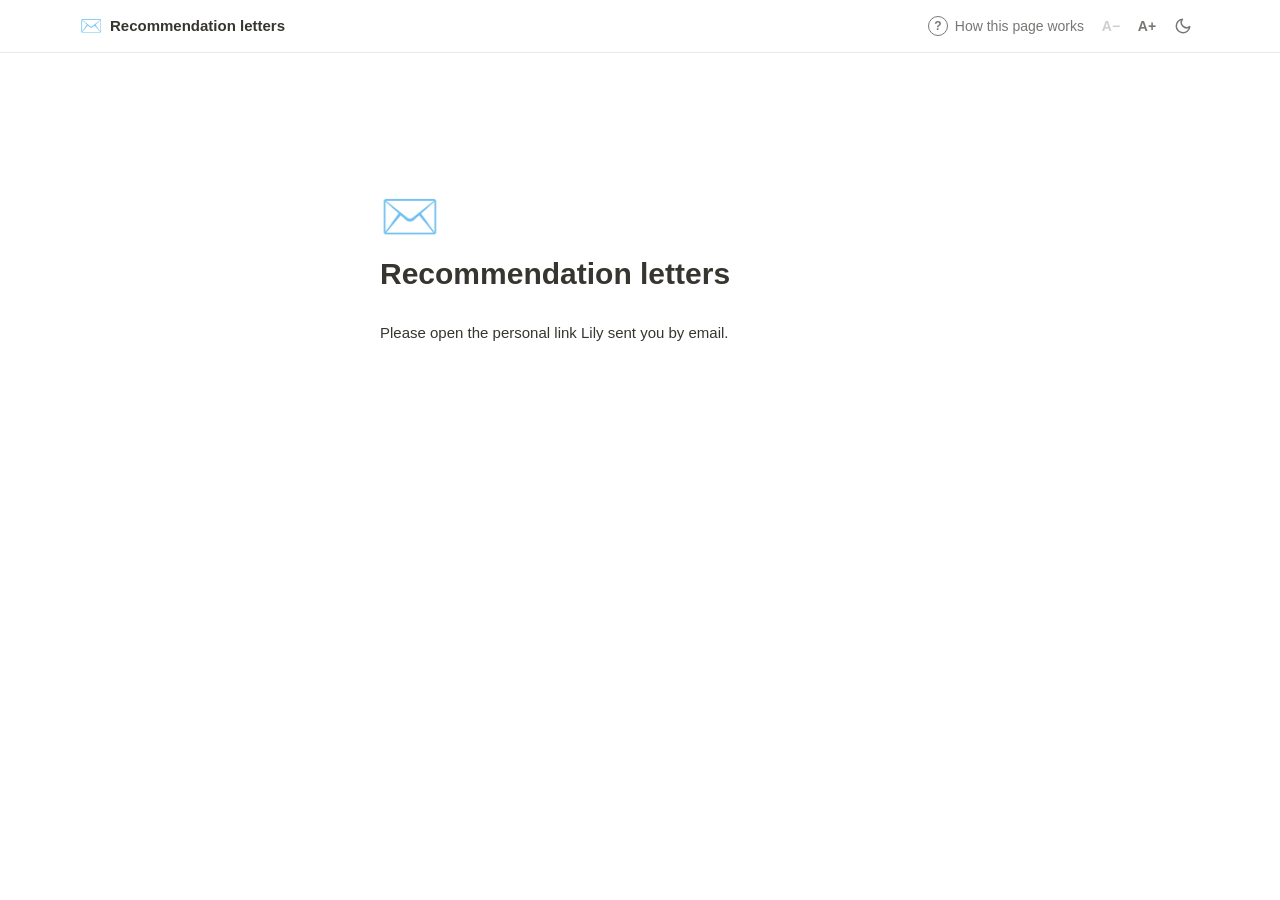
==== index.html @ d5b7522f "Professor page: show a clear tag when the invitation has been sent" ====
<!doctype html>
<html lang="en">
<head>
<meta charset="utf-8">
<meta name="viewport" content="width=device-width, initial-scale=1, viewport-fit=cover">
<meta name="robots" content="noindex">
<title>Recommendation Letters</title>
<link rel="stylesheet" href="style.css?v=12">
<script src="prefs.js?v=11"></script>
</head>
<body>
<header class="topbar gutter"><div class="in"><div class="brand"><span class="em">✉️</span><span id="brand">Recommendation letters</span></div><div id="tools"></div></div></header>
<main class="shell gutter" id="app"><p class="muted">Loading…</p></main>
<dialog class="welcome" id="welcome" aria-labelledby="w-title"></dialog>
<script type="module">
import { SITE } from './site.config.js?v=11';
// Firebase is loaded only for a real recommender link (see below), so ?demo works without it.
const FB = 'https://www.gstatic.com/firebasejs/10.12.2/';

document.getElementById('tools').innerHTML = '<div class="tools"><button class="tool help" id="howto" hidden><span class="q" aria-hidden="true">?</span><span class="help-t">How this page works</span></button><span class="sep" aria-hidden="true"></span></div>' + (window.RLPrefs ? RLPrefs.controls() : '');
document.getElementById('howto').onclick = () => { if (P) showWelcome(); };
window.RLPrefs && RLPrefs.wire();

const MON = ['Jan','Feb','Mar','Apr','May','Jun','Jul','Aug','Sep','Oct','Nov','Dec'];
const METHOD = {
  portal: 'Upload through the link in the school’s invitation email',
  email: 'Email the letter',
  mail: 'Send by mail',
  link: 'Upload at the link'
};
const app = document.getElementById('app');
const esc = s => String(s ?? '').replace(/[&<>"]/g, c => ({'&':'&amp;','<':'&lt;','>':'&gt;','"':'&quot;'}[c]));
const parse = d => { if (!d) return null; const [y, m, x] = d.split('-').map(Number); return new Date(y, m - 1, x); };
const fmt = d => { const x = parse(d); return x ? MON[x.getMonth()] + ' ' + x.getDate() : ''; };
const today = () => { const t = new Date(); return new Date(t.getFullYear(), t.getMonth(), t.getDate()); };
const daysLeft = d => { const x = parse(d); return x ? Math.round((x - today()) / 864e5) : null; };
const byDue = (a, b) => (!a.due) - (!b.due) || (a.due < b.due ? -1 : a.due > b.due ? 1 : 0);
const store = { get(k) { try { return localStorage.getItem(k); } catch (e) { return null; } }, set(k, v) { try { localStorage.setItem(k, v); } catch (e) {} } };
const DEFAULT_PROFILE = SITE.profile;
const FIRST = SITE.firstName;
document.title = 'Recommendation Letters \u00b7 ' + SITE.profile.name;
const svg = d => '<svg width="16" height="16" viewBox="0 0 24 24" fill="none" stroke="currentColor" stroke-width="1.8" stroke-linecap="round" stroke-linejoin="round" aria-hidden="true">' + d + '</svg>';
const ICON = {
  cap: svg('<path d="M22 9 12 4 2 9l10 5 10-5z"/><path d="M6 11v5c0 1.5 2.7 3 6 3s6-1.5 6-3v-5"/><path d="M22 9v6"/>'),
  cal: svg('<rect x="3" y="5" width="18" height="16" rx="2"/><path d="M16 3v4M8 3v4M3 10h18"/>'),
  mail: svg('<rect x="3" y="5" width="18" height="14" rx="2"/><path d="m3 7 9 6 9-6"/>'),
  web: svg('<circle cx="12" cy="12" r="9"/><path d="M3 12h18M12 3c2.5 2.6 3.8 5.6 3.8 9s-1.3 6.4-3.8 9c-2.5-2.6-3.8-5.6-3.8-9S9.5 5.6 12 3z"/>'),
  in: '<svg width="16" height="16" viewBox="0 0 24 24" fill="currentColor" aria-hidden="true"><path d="M4.98 3.5a2.5 2.5 0 1 1 0 5 2.5 2.5 0 0 1 0-5zM3 9.5h4V21H3zM9.5 9.5h3.8v1.6h.1c.5-1 1.8-2 3.8-2 4 0 4.8 2.6 4.8 6V21h-4v-5.2c0-1.2 0-2.8-1.7-2.8s-2 1.3-2 2.7V21h-4z"/></svg>',
  gh: '<svg width="16" height="16" viewBox="0 0 24 24" fill="currentColor" aria-hidden="true"><path d="M12 2a10 10 0 0 0-3.2 19.5c.5.1.7-.2.7-.5v-1.7c-2.8.6-3.4-1.3-3.4-1.3-.5-1.2-1.1-1.5-1.1-1.5-.9-.6.1-.6.1-.6 1 .1 1.5 1 1.5 1 .9 1.5 2.3 1.1 2.9.8.1-.6.3-1.1.6-1.3-2.2-.3-4.6-1.1-4.6-5 0-1.1.4-2 1-2.7-.1-.3-.4-1.3.1-2.7 0 0 .8-.3 2.7 1a9.4 9.4 0 0 1 5 0c1.9-1.3 2.7-1 2.7-1 .5 1.4.2 2.4.1 2.7.6.7 1 1.6 1 2.7 0 3.9-2.3 4.7-4.6 5 .4.3.7.9.7 1.9V21c0 .3.2.6.7.5A10 10 0 0 0 12 2z"/></svg>'
};
const plural = (n, w) => n + ' ' + w + (n === 1 ? '' : 's');

const token = location.hash.replace(/^#/, '');
const DEMO = !token && new URLSearchParams(location.search).has('demo');
const pageKey = token || (DEMO ? 'demo' : '');
let P = null, toast = '', busy = false, welcomed = false;
const openSecs = new Set(['materials', 'highlights']);

if (DEMO) startDemo();
else if (!token) {
  app.innerHTML = '<div class="center"><div class="big">✉️</div><h1>Recommendation letters</h1><p>Please open the personal link ' + esc(FIRST) + ' sent you by email.</p></div>';
} else startReal();

async function startReal() {
  const [{ firebaseConfig }, { initializeApp }, { getFirestore, doc, onSnapshot, updateDoc, serverTimestamp }] = await Promise.all([
    import('./firebase-config.js?v=11'), import(FB + 'firebase-app.js'), import(FB + 'firebase-firestore.js')
  ]).catch(() => { app.innerHTML = '<div class="center"><h1>Can’t load right now</h1><p>Please refresh in a minute.</p></div>'; return [{}, {}, {}]; });
  if (!initializeApp) return;
  const db = getFirestore(initializeApp(firebaseConfig));
  const ref = doc(db, 'pages', token);
  onSnapshot(ref, snap => {
    if (!snap.exists()) { app.innerHTML = '<div class="center"><div class="big">✉️</div><h1>This link doesn’t open a page</h1><p>Please use the exact link from ' + esc(FIRST) + '’s email, or reply and it will be resent.</p></div>'; return; }
    P = snap.data(); document.getElementById('howto').hidden = false; render(); maybeWelcome();
  }, () => { app.innerHTML = '<div class="center"><h1>Can’t load right now</h1><p>Please refresh in a minute.</p></div>'; });

  app.addEventListener('toggle', e => { const d = e.target; if (d.matches && d.matches('details[data-sec]')) { d.open ? openSecs.add(d.dataset.sec) : openSecs.delete(d.dataset.sec); } }, true);
  app.addEventListener('click', async e => {
    const box = e.target.closest('[data-tick]');
    if (!box || busy) return;
    const id = box.dataset.tick, s = P.schools.find(x => x.id === id);
    const was = P.status[id] || 'todo';
    const now = was === 'submitted' ? ((P.invitedOn || {})[id] ? 'invited' : 'todo') : 'submitted';
    busy = true; P.status[id] = now; toast = ''; render();
    try {
      await updateDoc(ref, { ['status.' + id]: now, statusAt: serverTimestamp() });
      toast = now === 'submitted' ? 'Checked off ' + s.program + '. Thank you!' : 'Unchecked ' + s.program + '.';
    } catch (err) {
      P.status[id] = was; toast = 'That didn’t save. Please try again, or send ' + FIRST + ' an email at ' + SITE.profile.email + '.';
    }
    busy = false; render();
  });
}

/* Demo mode (?demo, no token): example data from demo.json, never touches Firebase.
   Checkmarks live in memory and in this tab's sessionStorage only. */
async function startDemo() {
  const KEY = 'rl-demo-status';
  const ss = { get() { try { return JSON.parse(sessionStorage.getItem(KEY) || 'null'); } catch (e) { return null; } }, set(v) { try { sessionStorage.setItem(KEY, JSON.stringify(v)); } catch (e) {} } };
  const bar = document.createElement('div');
  bar.className = 'demo-banner gutter';
  bar.innerHTML = '<div class="in"><span><b>Demo</b> · example data · changes aren’t saved</span><a href="https://lilymwu.com/project-rec-letters.html">Read the case study →</a></div>';
  document.querySelector('.topbar').after(bar);
  try {
    const res = await fetch('demo.json?v=1');
    if (!res.ok) throw new Error(res.status);
    P = (await res.json()).page;
  } catch (e) { app.innerHTML = '<div class="center"><h1>Can’t load the demo right now</h1><p>Please refresh in a minute.</p></div>'; return; }
  Object.assign(P.status, ss.get() || {});
  document.getElementById('howto').hidden = false; render(); maybeWelcome();
  app.addEventListener('toggle', e => { const d = e.target; if (d.matches && d.matches('details[data-sec]')) { d.open ? openSecs.add(d.dataset.sec) : openSecs.delete(d.dataset.sec); } }, true);
  app.addEventListener('click', e => {
    const ex = e.target.closest('a[href="#"]');
    if (ex) { e.preventDefault(); toast = 'In the real page, this opens the file in Google Drive.'; render(); return; }
    const box = e.target.closest('[data-tick]');
    if (!box) return;
    const id = box.dataset.tick, s = P.schools.find(x => x.id === id);
    const was = P.status[id] || 'todo';
    const now = was === 'submitted' ? ((P.invitedOn || {})[id] ? 'invited' : 'todo') : 'submitted';
    P.status[id] = now; ss.set(P.status);
    toast = now === 'submitted' ? 'Checked off ' + s.program + '. Thank you! (Demo: not saved.)' : 'Unchecked ' + s.program + '.';
    render();
  });
}

function sec(id, icon, title, count, body) {
  return '<details class="sec" data-sec="' + id + '"' + (openSecs.has(id) ? ' open' : '') + '><summary><span class="si">' + icon + '</span><span class="st">' + title + '</span><span class="sc">' + count + '</span><span class="chev">▶</span></summary><div class="body">' + body + '</div></details>';
}

function render() {
  const mine = P.schools.slice().sort(byDue);
  const todo = mine.filter(s => P.status[s.id] !== 'submitted');
  const done = mine.filter(s => P.status[s.id] === 'submitted');
  const next = todo.find(s => s.due);
  const dl = next ? daysLeft(next.due) : null;
  document.getElementById('brand').textContent = 'Letters for ' + ((P.profile || {}).name || P.student || FIRST);

  const pf = Object.assign({}, DEFAULT_PROFILE, P.profile || {});
  Object.keys(DEFAULT_PROFILE).forEach(k => { if (pf[k] === undefined || pf[k] === null) pf[k] = DEFAULT_PROFILE[k]; });
  if (!pf.photo || pf.photo === 'avatar.jpg') pf.photo = 'avatar.jpg?v=4';
  if (!pf.major && pf.tagline) pf.major = pf.tagline;
  const name = pf.name || P.student || FIRST;
  const initials = name.replace(/\(.*?\)/g, '').trim().split(/\s+/).map(w => w[0]).join('').slice(0, 2).toUpperCase();
  const hero = '<section class="hero"><h1>' + (P.salutation ? 'Hi ' + esc(P.salutation) + ' \ud83d\udc4b' : 'Recommendation letters') + '</h1>' +
    '<p class="muted">Thank you for writing my recommendation letters. Updated ' + fmt(P.updated) + '.</p>' +
    (P.note ? '<div class="callout"><span>\ud83d\udc8c</span><p>' + esc(P.note) + '</p></div>' : '') + '</section>';
  let h = '';
  const mats = (P.materials || []).filter(m => m.label), own = P.own || [], pts = P.points || [], ctx = P.context || [];
  h += '<div class="cols"><aside class="side">';
  const item = (icon, html) => '<li><span class="ic">' + ICON[icon] + '</span><span>' + html + '</span></li>';
  const link = (href, text) => '<a href="' + esc(href) + '" target="_blank" rel="noopener">' + esc(text) + '</a>';
  h += '<div class="me"><img class="avatar" src="' + esc(pf.photo) + '" alt="' + esc(name) + '"><div class="me-name">' + esc(name) + '</div></div>' +
    '<ul class="me-list">' +
      (pf.major ? item('cap', esc(pf.major)) : '') +
      (pf.classOf ? item('cal', esc(pf.classOf)) : '') +
      (pf.email ? item('mail', '<a href="mailto:' + esc(pf.email) + '">' + esc(pf.email) + '</a>') : '') +
    '</ul>';
  const social = [['web', pf.website, 'Personal website'], ['in', pf.linkedin, 'LinkedIn'], ['gh', pf.github, 'GitHub']].filter(x => x[1]);
  if (social.length) h += '<div class="social">' + social.map(x => '<a class="soc" href="' + esc(x[1]) + '" target="_blank" rel="noopener" aria-label="' + x[2] + '" title="' + x[2] + '">' + ICON[x[0]] + '</a>').join('') + '</div>';
  h += sec('materials', '📎', 'My materials', mats.filter(m => m.url).length + ' of ' + mats.length,
    '<ul class="files">' + mats.map(m => m.url
      ? '<li><a href="' + esc(m.url) + '" target="_blank" rel="noopener">📄 ' + esc(m.label) + (m.updated ? '<span class="d">' + fmt(m.updated) + '</span>' : '') + '</a></li>'
      : '<li><span class="off">📄 ' + esc(m.label) + '<span class="d">coming soon</span></span></li>').join('') + '</ul>');
  h += sec('submit', '📮', 'How to submit', '',
    '<div class="subs">' + mine.map(s => {
      const m = s.method || 'portal';
      let how = esc(s.howto || METHOD[m]);
      if (m === 'portal' && s.from) how += '. Look for an email from “' + esc(s.from) + '”';
      if (s.link) how += ' · <a href="' + esc(s.link) + '" target="_blank" rel="noopener">' + (m === 'email' || m === 'mail' ? esc(s.link) : 'Open link') + '</a>';
      return '<div><b>' + esc(s.program) + '</b><span class="muted">' + how + '</span></div>';
    }).join('') + '</div>');
  const mail = pf.email || SITE.profile.email;
  h += '</aside>';

  const fileLi = m => m.url
    ? '<li><a href="' + esc(m.url) + '" target="_blank" rel="noopener">📄 ' + esc(m.label) + (m.updated ? '<span class="d">' + fmt(m.updated) + '</span>' : '') + '</a></li>'
    : '<li><span class="off">📄 ' + esc(m.label) + '<span class="d">coming soon</span></span></li>';
  const tog = (id, icon, title, count, body) => '<details class="lt" data-sec="' + id + '"' + (openSecs.has(id) ? ' open' : '') + '><summary><span class="si" aria-hidden="true">' + icon + '</span><span class="st">' + title + '</span><span class="sc">' + count + '</span><span class="chev">▶</span></summary><div class="lt-body">' + body + '</div></details>';
  const letter = (ctx.length || pts.length || own.length) ? '<section class="letter"><h2>For your letter</h2>' +
    (pts.length ? tog('highlights', '✨', 'What I’d love you to highlight', pts.length, '<p class="muted">If it fits your letter, I’d love you to speak to:</p><ul>' + pts.map(x => '<li>' + esc(x) + '</li>').join('') + '</ul>') : '') +
    (ctx.length ? tog('together', '🎓', 'Our work together', ctx.length, '<ul>' + ctx.map(x => '<li>' + esc(x) + '</li>').join('') + '</ul>') : '') +
    (own.length ? tog('own', '📎', 'Just for you', own.length, '<ul class="files">' + own.map(fileLi).join('') + '</ul>') : '') +
    '</section>' : '';
  const pct = mine.length ? Math.round(done.length / mine.length * 100) : 0;
  h += '<div class="right">' + hero + letter + '<section class="main"><div class="main-head"><div class="row"><h2>Checklist</h2><span class="muted">' + done.length + ' of ' + plural(mine.length, 'letter') + ' submitted</span></div>' +
    '<div class="bar" role="progressbar" aria-valuemin="0" aria-valuemax="' + mine.length + '" aria-valuenow="' + done.length + '"><span style="width:' + pct + '%"></span></div>' +
    (next ? '<p class="muted" style="margin:0">Next due: <b style="color:var(--text)">' + esc(next.program) + '</b>, ' + fmt(next.due) + (dl != null && dl >= 0 ? ' (' + (dl === 0 ? 'today' : dl === 1 ? 'tomorrow' : dl + ' days') + ')' : '') + '. Tick a school when you’ve submitted.</p>' : '<p class="muted" style="margin:0">All letters are in. Thank you so much!</p>') +
    '</div><ul class="todo">';
  todo.concat(done).forEach(s => {
    const st = P.status[s.id] || 'todo', isDone = st === 'submitted', d = daysLeft(s.due);
    const portal = (s.method || 'portal') === 'portal', inv = !isDone && portal && st === 'invited', on = (P.invitedOn || {})[s.id];
    let sub, tag = '';
    if (isDone) { sub = ''; tag = '<span class="stag ok">✓ Submitted</span>'; }
    else if (portal && inv) { sub = (on ? 'Sent ' + fmt(on) : 'Sent') + (s.from ? ' · look for an email from “' + esc(s.from) + '”' : ''); tag = '<span class="stag inv">✉ Invitation sent</span>'; }
    else if (portal) { sub = 'You’ll get an email from the school'; tag = '<span class="stag wait">Invitation coming</span>'; }
    else sub = esc(s.howto || METHOD[s.method]);
    h += '<li class="' + (isDone ? 'done' : inv ? 'inv' : '') + '"><button class="cb" role="checkbox" aria-checked="' + isDone + '" aria-label="Submitted: ' + esc(s.program) + '" data-tick="' + s.id + '"' + (busy ? ' disabled' : '') + '>✓</button>' +
      '<span><span class="name">' + esc(s.program) + '</span>' + tag + '<span class="sub">' + sub + '</span></span>' +
      '<span class="due"><span>' + (s.due ? fmt(s.due) : 'TBD') + (s.time && !isDone ? ', ' + esc(s.time) : '') + '</span>' + (!isDone && d != null && d >= 0 && d <= 10 ? '<span class="tag orange">' + (d === 0 ? 'today' : d + ' days') + '</span>' : '') + '</span></li>';
  });
  h += '</ul><div class="toast" role="status">' + esc(toast) + '</div></section>';
  h +=
    '<a class="ask" href="mailto:' + esc(mail) + '"><span class="ask-i">' + ICON.mail + '</span><span><b>Got a question?</b><span class="muted"> Send me an email at ' + esc(mail) + '</span></span><span class="ask-go" aria-hidden="true">\u2192</span></a>' +
    '</div></div>';
  app.innerHTML = h;
}

function maybeWelcome() {
  if (welcomed) return; welcomed = true;
  if (!store.get('rl-welcomed-' + pageKey)) showWelcome();
}
function showWelcome() {
  const d = document.getElementById('welcome');
  d.innerHTML = '<form method="dialog" class="w-in">' +
    '<div class="w-hi">👋</div>' +
    '<h2 id="w-title">' + (P.salutation ? 'Hi ' + esc(P.salutation) + ',' : 'Hi there,') + '</h2>' +
    '<p>Thank you so much for writing for me. I made this page so everything you need is in one place, and you never have to dig through old emails.</p>' +
    '<ol>' +
      '<li><span class="wi">📎</span><span><b>Everything you need is on this page</b><span class="ws">My CV, statements and how each school takes letters are in the side panel. Notes for your letter are right at the top.</span></span></li>' +
      '<li><span class="wi">☑️</span><span><b>Tick a school when you submit</b><span class="ws">I’ll see it right away, so there’s no need to email me each time.</span></span></li>' +
      '<li><span class="wi">📬</span><span><b>Invitations come from each school</b><span class="ws">If one is missing or a link has expired, send me an email and I’ll resend it.</span></span></li>' +
    '</ol>' +
    '<p class="ws" style="margin:0">You can open this again anytime from <b style="display:inline">? How this page works</b> at the top.</p>' +
    '<div class="w-actions"><span class="sig">With gratitude, ' + esc(FIRST) + '</span><button class="btn primary" value="ok" autofocus>Sounds good</button></div>' +
    '</form>';
  d.onclose = () => store.set('rl-welcomed-' + pageKey, '1');
  if (typeof d.showModal === 'function') { if (!d.open) d.showModal(); } else d.setAttribute('open', '');
}
</script>
</body>
</html>
---- style.css ----
/* Clean, familiar layout: top bar, info sidebar on the left, the main task on the right. Notion-like greys. */
:root {
  --bg: #ffffff; --panel: #fbfbfa; --text: #37352f; --soft: #787774; --faint: #a5a29d; --line: #e9e9e7;
  --hover: #f1f1ef; --callout: #f7f6f3; --blue: #2383e2; --blue-bg: #e7f3f8;
  --green: #448361; --green-bg: #edf3ec; --orange: #d9730d; --orange-bg: #fbecdd;
  --shadow: 0 0 0 1px rgba(15,15,15,.05), 0 3px 6px rgba(15,15,15,.1), 0 9px 24px rgba(15,15,15,.2);
  --font: ui-sans-serif, -apple-system, BlinkMacSystemFont, "Segoe UI", Helvetica, "Apple Color Emoji", Arial, sans-serif;
  --mono: "SFMono-Regular", Menlo, Consolas, "Liberation Mono", monospace;
  --zoom: 1; color-scheme: light;
}
@media (prefers-color-scheme: dark) {
  :root:not([data-theme="light"]) {
    --bg: #191919; --panel: #202020; --text: #e3e2e0; --soft: #9b9b9b; --faint: #6b6b6b; --line: #2f2f2f;
    --hover: #2a2a2a; --callout: #252525; --blue: #529cca; --blue-bg: #1f2e38;
    --green: #6aa57f; --green-bg: #1f2b23; --orange: #e08e45; --orange-bg: #33261a;
    --shadow: 0 0 0 1px rgba(255,255,255,.08), 0 9px 24px rgba(0,0,0,.5); color-scheme: dark;
  }
}
:root[data-theme="dark"] {
  --bg: #191919; --panel: #202020; --text: #e3e2e0; --soft: #9b9b9b; --faint: #6b6b6b; --line: #2f2f2f;
  --hover: #2a2a2a; --callout: #252525; --blue: #529cca; --blue-bg: #1f2e38;
  --green: #6aa57f; --green-bg: #1f2b23; --orange: #e08e45; --orange-bg: #33261a;
  --shadow: 0 0 0 1px rgba(255,255,255,.08), 0 9px 24px rgba(0,0,0,.5); color-scheme: dark;
}
:root[data-size="l"] { --zoom: 1.12; }
:root[data-size="xl"] { --zoom: 1.25; }

* { box-sizing: border-box; }
html, body { margin: 0; }
body { background: var(--bg); color: var(--text); font-family: var(--font); font-size: 15px; line-height: 1.5; -webkit-font-smoothing: antialiased; }
a { color: inherit; text-decoration: underline; text-decoration-color: var(--faint); text-underline-offset: 2px; }
a:hover { text-decoration-color: var(--text); }
:focus-visible { outline: 2px solid var(--blue); outline-offset: 2px; border-radius: 3px; }
button { font: inherit; color: inherit; cursor: pointer; }
.gutter { padding-left: max(20px, env(safe-area-inset-left, 0px)); padding-right: max(20px, env(safe-area-inset-right, 0px)); }
.muted { color: var(--soft); font-size: 14px; }
h1, h2, h3 { margin: 0; line-height: 1.25; }

/* top bar */
.topbar { position: sticky; top: 0; z-index: 10; background: var(--bg); border-bottom: 1px solid var(--line); padding-top: env(safe-area-inset-top, 0px); }
.topbar .in { max-width: 1120px; margin: 0 auto; height: 52px; display: flex; align-items: center; justify-content: space-between; gap: 12px; zoom: var(--zoom); }
.brand { display: flex; align-items: center; gap: 8px; font-weight: 600; font-size: 15px; min-width: 0; white-space: nowrap; overflow: hidden; text-overflow: ellipsis; }
.brand .em { font-size: 18px; }
.tools { display: flex; align-items: center; gap: 2px; flex-shrink: 0; }
.tool { border: 0; background: none; color: var(--soft); min-width: 34px; height: 34px; border-radius: 6px; font-size: 14px; font-weight: 600; display: grid; place-items: center; padding: 0 6px; }
.tool:hover:not(:disabled) { background: var(--hover); color: var(--text); }
.tool:disabled { opacity: .35; cursor: default; }
.help { width: auto; gap: 7px; display: flex; align-items: center; padding: 0 10px 0 6px; font-weight: 500; }
.help .q { width: 20px; height: 20px; border-radius: 50%; border: 1.5px solid currentColor; display: grid; place-items: center; font-size: 12px; font-weight: 700; line-height: 1; }
@media (max-width: 560px) { .help .help-t { display: none; } .help { padding: 0 6px; } .brand span:last-child { font-size: 14px; } }
.tools .sep { width: 1px; height: 18px; background: var(--line); margin: 0 6px; }

/* professor page */
.me { display: grid; justify-items: center; text-align: center; gap: 10px; padding: 8px 8px 0; }
.me-list { list-style: none; margin: 0; padding: 22px 14px 0; display: grid; gap: 14px; font-size: 14px; line-height: 1.45; color: var(--soft); }
.me-list li { display: grid; grid-template-columns: 20px minmax(0, 1fr); gap: 12px; align-items: start; }
.me-list .ic { display: grid; place-items: center; height: 21px; color: var(--soft); }
.me-list a { color: var(--text); text-decoration-color: var(--faint); overflow-wrap: anywhere; }
.avatar { width: 132px; height: 132px; border-radius: 50%; object-fit: cover; border: 1px solid var(--line); background: var(--callout); }
.avatar.initials { display: grid; place-items: center; font-size: 42px; font-weight: 600; color: var(--soft); letter-spacing: .02em; }
.me-name { font-size: 21px; font-weight: 700; margin-top: 8px; }
.me-tag { color: var(--soft); font-size: 14px; max-width: 280px; }
.me-links { display: flex; flex-wrap: wrap; justify-content: center; gap: 4px 14px; font-size: 13px; color: var(--soft); margin-top: 4px; }
.me-links a { color: var(--soft); }
.right { display: grid; gap: 0; min-width: 0; }
.shell { max-width: 1120px; margin: 0 auto; padding-top: 32px; padding-bottom: 80px; zoom: var(--zoom); }
.hero { display: grid; gap: 6px; margin-bottom: 22px; }
.hero h1 { font-size: 32px; font-weight: 700; letter-spacing: -.01em; text-wrap: balance; }
.callout { display: flex; gap: 10px; background: var(--callout); border-radius: 6px; padding: 12px 16px; margin-top: 8px; max-width: 760px; }
.callout p { margin: 0; }
.cols { display: grid; grid-template-columns: 320px minmax(0, 1fr); gap: 32px; align-items: start; }
@media (max-width: 880px) {
  .cols { grid-template-columns: minmax(0, 1fr); gap: 14px; }
  .cols > .side { display: contents; }
  .me { order: 0; } .me-list { order: 0; } .right { order: 1; margin-bottom: 12px; } .side > .sec { order: 2; } .side > .foot { order: 3; }
  .avatar { width: 96px; height: 96px; } .avatar.initials { font-size: 32px; }
}

.side { display: grid; gap: 10px; }
.sec { background: var(--panel); border: 1px solid var(--line); border-radius: 8px; }
.sec > summary { list-style: none; cursor: pointer; display: flex; align-items: center; gap: 10px; padding: 12px 14px; border-radius: 8px; }
.sec > summary::-webkit-details-marker { display: none; }
.sec > summary:hover { background: var(--hover); }
.sec .si { font-size: 17px; width: 22px; text-align: center; }
.sec .st { font-weight: 600; flex: 1; }
.sec .sc { font-size: 12px; color: var(--soft); }
.sec .chev { color: var(--faint); transition: transform .15s; font-size: 12px; }
.sec[open] .chev { transform: rotate(90deg); }
.sec .body { padding: 2px 14px 14px; font-size: 14px; }
.sec ul { margin: 0; padding-left: 18px; display: grid; gap: 6px; }
.files { list-style: none; margin: 0; padding: 0 !important; display: grid; gap: 2px !important; }
.files a, .files span.off { display: flex; align-items: center; gap: 8px; padding: 6px 8px; margin: 0 -8px; border-radius: 5px; text-decoration: none; }
.files a:hover { background: var(--hover); }
.files span.off { color: var(--faint); }
.files .d { margin-left: auto; font-size: 12px; color: var(--soft); white-space: nowrap; }
.subs { display: grid; gap: 10px; }
.subs b { display: block; font-weight: 600; }

.main { border: 1px solid var(--line); border-radius: 10px; background: var(--bg); }
.main-head { padding: 18px 20px 14px; border-bottom: 1px solid var(--line); display: grid; gap: 10px; }
.main-head .row { display: flex; justify-content: space-between; align-items: baseline; gap: 12px; flex-wrap: wrap; }
.main-head h2 { font-size: 20px; }
.bar { height: 6px; border-radius: 99px; background: var(--hover); overflow: hidden; }
.bar > span { display: block; height: 100%; background: var(--green); border-radius: 99px; transition: width .3s; }
.todo { list-style: none; margin: 0; padding: 6px 8px 8px; }
.todo li { display: grid; grid-template-columns: 28px minmax(0, 1fr) auto; gap: 0 10px; padding: 10px 10px; border-radius: 6px; align-items: start; }
.todo li + li { border-top: 1px solid var(--line); }
.todo li:hover { background: var(--hover); }
.cb { width: 20px; height: 20px; margin-top: 1px; border: 1.5px solid var(--faint); border-radius: 4px; background: var(--bg); padding: 0; display: grid; place-items: center; color: transparent; font-size: 13px; font-weight: 700; line-height: 1; }
.cb:hover:not(:disabled) { border-color: var(--blue); }
.cb[aria-checked="true"] { background: var(--blue); border-color: var(--blue); color: #fff; }
.cb:disabled { cursor: default; }
.todo .name { font-weight: 500; }
.todo .sub { display: block; font-size: 13px; color: var(--soft); }
.stag { display: inline-flex; align-items: center; gap: 4px; margin-left: 8px; padding: 1px 9px; border-radius: 99px; font-size: 12px; font-weight: 600; line-height: 20px; white-space: nowrap; vertical-align: 1px; }
.stag.inv { background: var(--blue); color: var(--bg); }
.stag.ok { background: var(--green-bg); color: var(--green); }
.stag.wait { border: 1px dashed var(--faint); color: var(--soft); padding: 0 8px; font-weight: 500; }
.todo li.inv { box-shadow: inset 3px 0 0 var(--blue); background: color-mix(in srgb, var(--blue-bg) 55%, transparent); }
.todo li.inv:hover { background: var(--blue-bg); }
.todo li.done .name { color: var(--faint); text-decoration: line-through; font-weight: 400; }
.todo .due { font-size: 14px; color: var(--soft); white-space: nowrap; text-align: right; font-variant-numeric: tabular-nums; display: grid; justify-items: end; gap: 4px; }
.toast { min-height: 22px; font-size: 14px; color: var(--green); padding: 0 20px 14px; }
.foot { margin-top: 28px; }

.tag { display: inline-block; font-size: 12px; padding: 0 7px; border-radius: 4px; line-height: 20px; white-space: nowrap; font-weight: 500; }
.tag.orange { background: var(--orange-bg); color: var(--orange); }
.tag.green { background: var(--green-bg); color: var(--green); }
.tag.blue { background: var(--blue-bg); color: var(--blue); }
.tag.grey { background: var(--hover); color: var(--soft); }

/* buttons, forms */
.btn { border: 1px solid var(--line); background: var(--bg); border-radius: 6px; padding: 6px 14px; font-size: 14px; }
.btn:hover { background: var(--hover); }
.btn.primary { background: var(--blue); border-color: var(--blue); color: #fff; }
.btn:disabled { opacity: .5; cursor: default; }
.link { border: 0; background: none; padding: 0; color: var(--soft); font-size: 14px; text-decoration: underline; text-decoration-color: var(--faint); text-underline-offset: 2px; }
label { display: grid; gap: 4px; font-size: 12px; color: var(--soft); min-width: 0; }
input, select, textarea { font: inherit; font-size: 14px; color: var(--text); background: var(--bg); border: 1px solid var(--line); border-radius: 6px; padding: 7px 9px; width: 100%; min-width: 0; }
textarea { min-height: 80px; resize: vertical; }
textarea.mail { min-height: 300px; }
.row { display: flex; flex-wrap: wrap; gap: 8px; align-items: center; }
.mono { font-family: var(--mono); font-size: 12px; overflow-wrap: anywhere; }

/* back office */
.admin { max-width: 1120px; margin: 0 auto; display: grid; grid-template-columns: 210px minmax(0, 1fr); gap: 32px; padding-top: 28px; padding-bottom: 96px; zoom: var(--zoom); }
.nav { position: sticky; top: 76px; display: grid; gap: 2px; align-self: start; }
.nav button { display: flex; align-items: center; gap: 10px; border: 0; background: none; padding: 7px 10px; border-radius: 6px; color: var(--soft); text-align: left; font-size: 14px; }
.nav button:hover { background: var(--hover); color: var(--text); }
.nav button[aria-current="page"] { background: var(--hover); color: var(--text); font-weight: 600; }
.nav .ni { width: 20px; text-align: center; }
.nav .nav-foot { margin-top: 14px; padding: 0 10px; }
@media (max-width: 760px) {
  .admin { grid-template-columns: minmax(0, 1fr); gap: 16px; }
  .nav { position: static; display: flex; overflow-x: auto; border-bottom: 1px solid var(--line); padding-bottom: 6px; }
  .nav button { white-space: nowrap; }
  .nav .nav-foot { display: none; }
}
.content { display: grid; gap: 16px; min-width: 0; }
.content h1 { font-size: 26px; }
.scroll { overflow-x: auto; border: 1px solid var(--line); border-radius: 8px; }
table { border-collapse: collapse; width: 100%; font-size: 14px; }
th, td { border-bottom: 1px solid var(--line); padding: 8px 10px; text-align: left; vertical-align: middle; }
tr:last-child td { border-bottom: 0; }
th { color: var(--soft); font-weight: 500; font-size: 13px; white-space: nowrap; background: var(--panel); }
td.d { white-space: nowrap; font-variant-numeric: tabular-nums; color: var(--soft); }
.cell { border: 0; padding: 2px; background: none; border-radius: 5px; }
.cell:hover { background: var(--hover); }
.block { border: 1px solid var(--line); border-radius: 8px; padding: 16px; display: grid; gap: 12px; grid-template-columns: repeat(auto-fit, minmax(180px, 1fr)); background: var(--bg); }
.block .wide { grid-column: 1 / -1; }
.block h3 { font-size: 16px; }
.seg { display: flex; flex-wrap: wrap; gap: 6px; }
.seg button { border: 1px solid var(--line); background: var(--bg); border-radius: 6px; padding: 5px 12px; font-size: 14px; }
.seg button[aria-pressed="true"] { background: var(--hover); border-color: var(--faint); font-weight: 600; }
.savebar { position: fixed; left: 0; right: 0; bottom: 0; z-index: 10; background: var(--bg); border-top: 1px solid var(--line); padding-top: 10px; padding-bottom: calc(10px + env(safe-area-inset-bottom, 0px)); }
.savebar .in { max-width: 1120px; margin: 0 auto; display: flex; gap: 10px; align-items: center; flex-wrap: wrap; zoom: var(--zoom); }
.center { max-width: 520px; margin: 12vh auto 0; display: grid; gap: 14px; zoom: var(--zoom); }
.center .big { font-size: 48px; line-height: 1; }

/* welcome card */
dialog.welcome { border: 0; border-radius: 12px; padding: 0; width: min(460px, calc(100vw - 32px)); background: var(--bg); color: var(--text); box-shadow: var(--shadow); zoom: var(--zoom); }
dialog.welcome::backdrop { background: rgba(15,15,15,.45); }
.welcome .w-in { padding: 28px 28px 22px; display: grid; gap: 14px; }
.welcome .w-hi { font-size: 40px; line-height: 1; }
.welcome h2 { font-size: 22px; }
.welcome p { margin: 0; }
.welcome ol { list-style: none; margin: 4px 0 0; padding: 0; display: grid; gap: 12px; }
.welcome li { display: grid; grid-template-columns: 30px 1fr; gap: 10px; align-items: start; }
.welcome .wi { width: 30px; height: 30px; border-radius: 6px; background: var(--callout); display: grid; place-items: center; font-size: 16px; }
.welcome li b { display: block; font-weight: 600; }
.welcome .ws { display: block; color: var(--soft); font-size: 14px; }
.welcome .w-actions { display: flex; justify-content: space-between; align-items: center; gap: 12px; margin-top: 6px; flex-wrap: wrap; }
.welcome .sig { color: var(--soft); font-size: 14px; }
@media (prefers-reduced-motion: no-preference) {
  dialog.welcome[open] { animation: rl-pop .22s ease-out; }
  @keyframes rl-pop { from { opacity: 0; transform: translateY(8px) scale(.98); } to { opacity: 1; transform: none; } }
}
@media (prefers-reduced-motion: reduce) { * { transition: none !important; } }
#tools { display: flex; align-items: center; }
#howto[hidden] + .sep { display: none; }

.social { display: flex; justify-content: center; gap: 10px; padding: 24px 6px 26px; margin-bottom: 14px; border-bottom: 1px solid var(--line); }
.soc { width: 40px; height: 40px; border-radius: 50%; display: grid; place-items: center; color: var(--soft); border: 1px solid var(--line); text-decoration: none; }
.soc:hover { color: var(--text); background: var(--hover); }
.soc svg { width: 17px; height: 17px; }
.ask { display: flex; align-items: center; gap: 12px; margin-top: 14px; padding: 14px 18px; border: 1px solid var(--line); border-radius: 10px; text-decoration: none; color: var(--text); }
.ask:hover { background: var(--hover); }
.ask .ask-i { width: 34px; height: 34px; border-radius: 50%; background: var(--blue-bg); color: var(--blue); display: grid; place-items: center; flex-shrink: 0; }
.ask .ask-go { margin-left: auto; color: var(--soft); font-size: 18px; }
.ask b { font-weight: 600; }
@media (max-width: 880px) { .social { order: 0; } }

/* demo mode banner (?demo) */
.demo-banner { background: var(--callout); border-bottom: 1px solid var(--line); font-size: 13px; color: var(--soft); }
.demo-banner .in { max-width: 1120px; margin: 0 auto; min-height: 34px; padding: 6px 0; display: flex; align-items: center; justify-content: space-between; gap: 6px 14px; flex-wrap: wrap; zoom: var(--zoom); }
.demo-banner b { color: var(--text); font-weight: 600; }
.demo-banner a { color: var(--text); white-space: nowrap; }

/* Notes for this recommender, above the checklist, as toggles */
.letter { margin-bottom: 16px; border: 1px solid var(--line); border-radius: 10px; background: var(--bg); padding: 16px 20px 8px; }
.letter h2 { font-size: 20px; margin-bottom: 6px; }
.lt { border-top: 1px solid var(--line); }
.lt:first-of-type { border-top: 0; }
.lt > summary { list-style: none; cursor: pointer; display: flex; align-items: center; gap: 10px; padding: 12px 8px; margin: 0 -8px; border-radius: 6px; }
.lt > summary::-webkit-details-marker { display: none; }
.lt > summary:hover { background: var(--hover); }
.lt .si { font-size: 17px; width: 22px; text-align: center; }
.lt .st { font-weight: 600; flex: 1; }
.lt .sc { font-size: 12px; color: var(--soft); }
.lt .chev { color: var(--faint); transition: transform .15s; font-size: 12px; }
.lt[open] .chev { transform: rotate(90deg); }
.lt-body { padding: 0 0 14px 32px; font-size: 14px; line-height: 1.5; }
.lt-body .muted { margin: 0 0 8px; }
.lt-body ul { margin: 0; padding-left: 18px; display: grid; gap: 8px; }
.lt-body ul.files { padding-left: 0; list-style: none; gap: 2px; }
@media (max-width: 560px) { .lt-body { padding-left: 0; } }
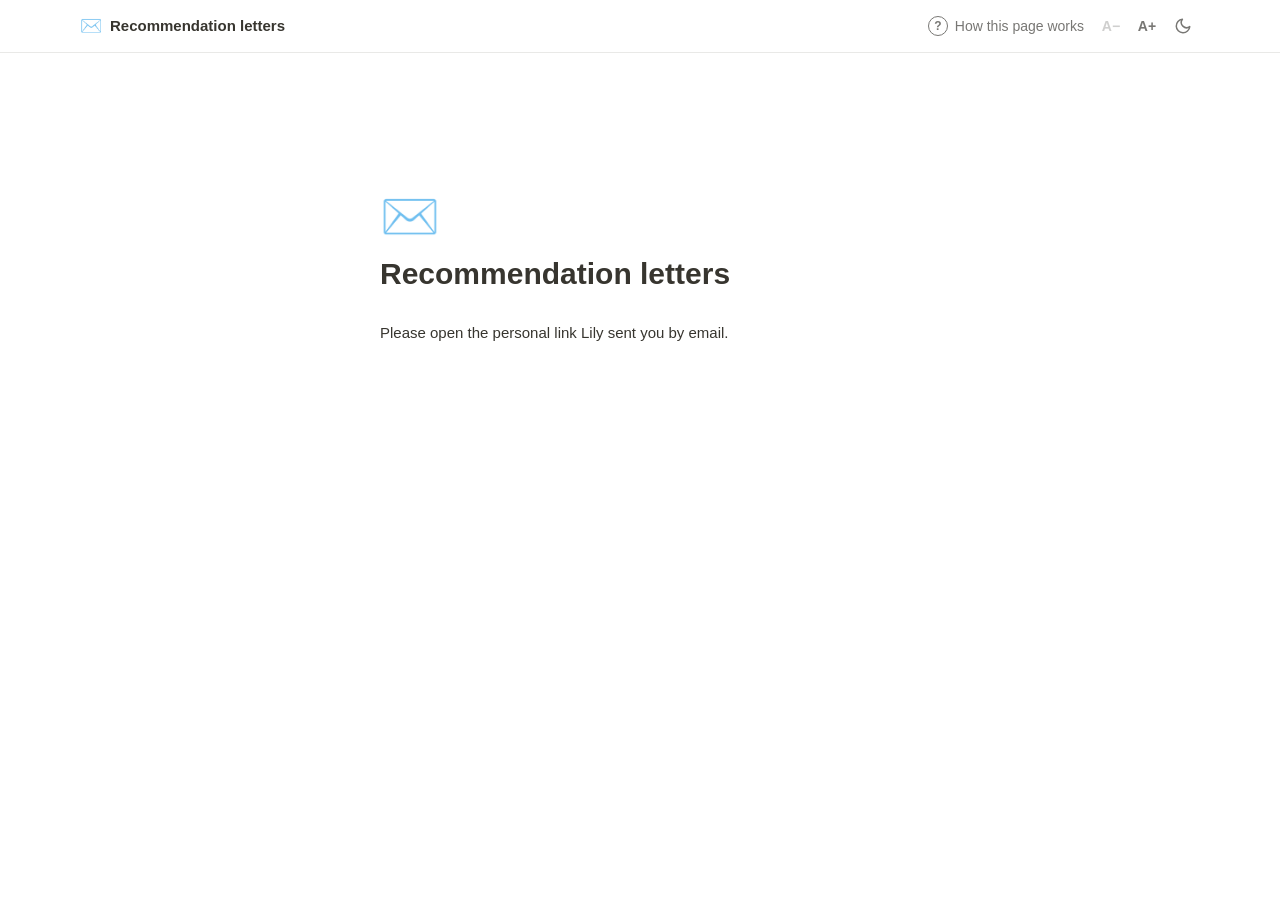
==== commit 1a027e01: "Soften the highlights heading on recommender pages" ====
--- a/index.html
+++ b/index.html
@@ -176,7 +176,7 @@
     : '<li><span class="off">📄 ' + esc(m.label) + '<span class="d">coming soon</span></span></li>';
   const tog = (id, icon, title, count, body) => '<details class="lt" data-sec="' + id + '"' + (openSecs.has(id) ? ' open' : '') + '><summary><span class="si" aria-hidden="true">' + icon + '</span><span class="st">' + title + '</span><span class="sc">' + count + '</span><span class="chev">▶</span></summary><div class="lt-body">' + body + '</div></details>';
   const letter = (ctx.length || pts.length || own.length) ? '<section class="letter"><h2>For your letter</h2>' +
-    (pts.length ? tog('highlights', '✨', 'What I’d love you to highlight', pts.length, '<p class="muted">If it fits your letter, I’d love you to speak to:</p><ul>' + pts.map(x => '<li>' + esc(x) + '</li>').join('') + '</ul>') : '') +
+    (pts.length ? tog('highlights', '✨', 'A few things you might mention', pts.length, '<p class="muted">If it fits your letter, I’d love you to speak to:</p><ul>' + pts.map(x => '<li>' + esc(x) + '</li>').join('') + '</ul>') : '') +
     (ctx.length ? tog('together', '🎓', 'Our work together', ctx.length, '<ul>' + ctx.map(x => '<li>' + esc(x) + '</li>').join('') + '</ul>') : '') +
     (own.length ? tog('own', '📎', 'Just for you', own.length, '<ul class="files">' + own.map(fileLi).join('') + '</ul>') : '') +
     '</section>' : '';
@@ -189,11 +189,11 @@
     const st = P.status[s.id] || 'todo', isDone = st === 'submitted', d = daysLeft(s.due);
     const portal = (s.method || 'portal') === 'portal', inv = !isDone && portal && st === 'invited', on = (P.invitedOn || {})[s.id];
     let sub, tag = '';
-    if (isDone) { sub = ''; tag = '<span class="stag ok">✓ Submitted</span>'; }
-    else if (portal && inv) { sub = (on ? 'Sent ' + fmt(on) : 'Sent') + (s.from ? ' · look for an email from “' + esc(s.from) + '”' : ''); tag = '<span class="stag inv">✉ Invitation sent</span>'; }
-    else if (portal) { sub = 'You’ll get an email from the school'; tag = '<span class="stag wait">Invitation coming</span>'; }
+    if (isDone) sub = 'Submitted';
+    else if (portal && inv) { sub = 'Invitation sent' + (on ? ' ' + fmt(on) : '') + (s.from ? ' · from “' + esc(s.from) + '”' : ''); tag = ' <span class="tag blue">Invited</span>'; }
+    else if (portal) sub = 'Invitation email coming soon';
     else sub = esc(s.howto || METHOD[s.method]);
-    h += '<li class="' + (isDone ? 'done' : inv ? 'inv' : '') + '"><button class="cb" role="checkbox" aria-checked="' + isDone + '" aria-label="Submitted: ' + esc(s.program) + '" data-tick="' + s.id + '"' + (busy ? ' disabled' : '') + '>✓</button>' +
+    h += '<li class="' + (isDone ? 'done' : '') + '"><button class="cb" role="checkbox" aria-checked="' + isDone + '" aria-label="Submitted: ' + esc(s.program) + '" data-tick="' + s.id + '"' + (busy ? ' disabled' : '') + '>✓</button>' +
       '<span><span class="name">' + esc(s.program) + '</span>' + tag + '<span class="sub">' + sub + '</span></span>' +
       '<span class="due"><span>' + (s.due ? fmt(s.due) : 'TBD') + (s.time && !isDone ? ', ' + esc(s.time) : '') + '</span>' + (!isDone && d != null && d >= 0 && d <= 10 ? '<span class="tag orange">' + (d === 0 ? 'today' : d + ' days') + '</span>' : '') + '</span></li>';
   });
--- a/style.css
+++ b/style.css
@@ -112,12 +112,6 @@
 .cb:disabled { cursor: default; }
 .todo .name { font-weight: 500; }
 .todo .sub { display: block; font-size: 13px; color: var(--soft); }
-.stag { display: inline-flex; align-items: center; gap: 4px; margin-left: 8px; padding: 1px 9px; border-radius: 99px; font-size: 12px; font-weight: 600; line-height: 20px; white-space: nowrap; vertical-align: 1px; }
-.stag.inv { background: var(--blue); color: var(--bg); }
-.stag.ok { background: var(--green-bg); color: var(--green); }
-.stag.wait { border: 1px dashed var(--faint); color: var(--soft); padding: 0 8px; font-weight: 500; }
-.todo li.inv { box-shadow: inset 3px 0 0 var(--blue); background: color-mix(in srgb, var(--blue-bg) 55%, transparent); }
-.todo li.inv:hover { background: var(--blue-bg); }
 .todo li.done .name { color: var(--faint); text-decoration: line-through; font-weight: 400; }
 .todo .due { font-size: 14px; color: var(--soft); white-space: nowrap; text-align: right; font-variant-numeric: tabular-nums; display: grid; justify-items: end; gap: 4px; }
 .toast { min-height: 22px; font-size: 14px; color: var(--green); padding: 0 20px 14px; }
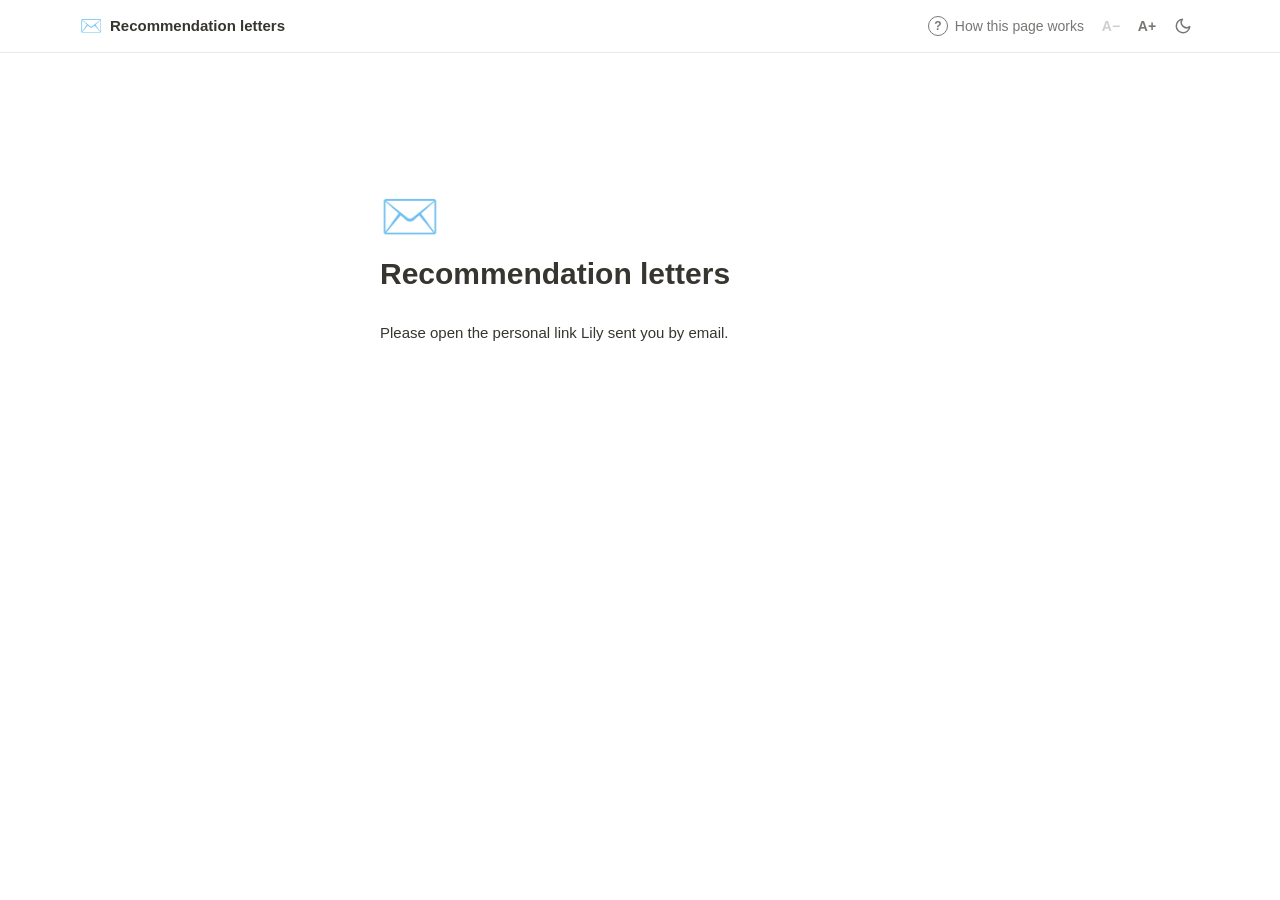
==== commit b467fda2: "Back office: track my own applications and mark letters submitted in one click" ====
--- a/index.html
+++ b/index.html
@@ -5,7 +5,7 @@
 <meta name="viewport" content="width=device-width, initial-scale=1, viewport-fit=cover">
 <meta name="robots" content="noindex">
 <title>Recommendation Letters</title>
-<link rel="stylesheet" href="style.css?v=12">
+<link rel="stylesheet" href="style.css?v=15">
 <script src="prefs.js?v=11"></script>
 </head>
 <body>
@@ -54,7 +54,7 @@
 const DEMO = !token && new URLSearchParams(location.search).has('demo');
 const pageKey = token || (DEMO ? 'demo' : '');
 let P = null, toast = '', busy = false, welcomed = false;
-const openSecs = new Set(['materials', 'highlights']);
+const openSecs = new Set(['materials', 'highlights', 'drafts']);
 
 if (DEMO) startDemo();
 else if (!token) {
@@ -127,12 +127,13 @@
 }
 
 function render() {
+  const RV = P.role === 'reviewer';
   const mine = P.schools.slice().sort(byDue);
   const todo = mine.filter(s => P.status[s.id] !== 'submitted');
   const done = mine.filter(s => P.status[s.id] === 'submitted');
   const next = todo.find(s => s.due);
   const dl = next ? daysLeft(next.due) : null;
-  document.getElementById('brand').textContent = 'Letters for ' + ((P.profile || {}).name || P.student || FIRST);
+  document.getElementById('brand').textContent = (RV ? 'Materials from ' : 'Letters for ') + ((P.profile || {}).name || P.student || FIRST);
 
   const pf = Object.assign({}, DEFAULT_PROFILE, P.profile || {});
   Object.keys(DEFAULT_PROFILE).forEach(k => { if (pf[k] === undefined || pf[k] === null) pf[k] = DEFAULT_PROFILE[k]; });
@@ -141,8 +142,8 @@
   const name = pf.name || P.student || FIRST;
   const initials = name.replace(/\(.*?\)/g, '').trim().split(/\s+/).map(w => w[0]).join('').slice(0, 2).toUpperCase();
   const hero = '<section class="hero"><h1>' + (P.salutation ? 'Hi ' + esc(P.salutation) + ' \ud83d\udc4b' : 'Recommendation letters') + '</h1>' +
-    '<p class="muted">Thank you for writing my recommendation letters. Updated ' + fmt(P.updated) + '.</p>' +
-    (P.note ? '<div class="callout"><span>\ud83d\udc8c</span><p>' + esc(P.note) + '</p></div>' : '') + '</section>';
+    '<p class="muted">' + (RV ? 'Thank you for reading my application materials.' : 'Thank you for writing my recommendation letters.') + ' Updated ' + fmt(P.updated) + '.</p>' +
+    (P.note && !RV ? '<div class="callout"><span>\ud83d\udc8c</span><p>' + esc(P.note) + '</p></div>' : '') + '</section>';
   let h = '';
   const mats = (P.materials || []).filter(m => m.label), own = P.own || [], pts = P.points || [], ctx = P.context || [];
   h += '<div class="cols"><aside class="side">';
@@ -160,7 +161,7 @@
     '<ul class="files">' + mats.map(m => m.url
       ? '<li><a href="' + esc(m.url) + '" target="_blank" rel="noopener">📄 ' + esc(m.label) + (m.updated ? '<span class="d">' + fmt(m.updated) + '</span>' : '') + '</a></li>'
       : '<li><span class="off">📄 ' + esc(m.label) + '<span class="d">coming soon</span></span></li>').join('') + '</ul>');
-  h += sec('submit', '📮', 'How to submit', '',
+  if (!RV) h += sec('submit', '📮', 'How to submit', '',
     '<div class="subs">' + mine.map(s => {
       const m = s.method || 'portal';
       let how = esc(s.howto || METHOD[m]);
@@ -180,6 +181,18 @@
     (ctx.length ? tog('together', '🎓', 'Our work together', ctx.length, '<ul>' + ctx.map(x => '<li>' + esc(x) + '</li>').join('') + '</ul>') : '') +
     (own.length ? tog('own', '📎', 'Just for you', own.length, '<ul class="files">' + own.map(fileLi).join('') + '</ul>') : '') +
     '</section>' : '';
+  if (RV) {
+    const fb = '<section class="letter"><h2>Your feedback</h2>' +
+      (own.length ? tog('drafts', '📝', 'Drafts for you', own.length, '<ul class="files">' + own.map(fileLi).join('') + '</ul>') : '') +
+      (pts.length ? tog('highlights', '💬', 'What I’d love your feedback on', pts.length, '<ul>' + pts.map(x => '<li>' + esc(x) + '</li>').join('') + '</ul>') : '') +
+      (!own.length && !pts.length ? '<p class="muted">My materials are in the side panel.</p>' : '') + '</section>';
+    const list = mine.length ? '<section class="main"><div class="main-head"><div class="row"><h2>Programs and deadlines</h2><span class="muted">' + plural(mine.length, 'program') + '</span></div></div><ul class="todo plain">' +
+      mine.map(s => '<li><span><span class="name">' + esc(s.program) + '</span></span><span class="due"><span>' + (s.due ? fmt(s.due) : 'TBD') + '</span></span></li>').join('') + '</ul></section>' : '';
+    h += '<div class="right">' + hero + fb + list +
+      '<a class="ask" href="mailto:' + esc(mail) + '"><span class="ask-i">' + ICON.mail + '</span><span><b>Got a question?</b><span class="muted"> Send me an email at ' + esc(mail) + '</span></span><span class="ask-go" aria-hidden="true">\u2192</span></a>' +
+      '</div></div>';
+    app.innerHTML = h; return;
+  }
   const pct = mine.length ? Math.round(done.length / mine.length * 100) : 0;
   h += '<div class="right">' + hero + letter + '<section class="main"><div class="main-head"><div class="row"><h2>Checklist</h2><span class="muted">' + done.length + ' of ' + plural(mine.length, 'letter') + ' submitted</span></div>' +
     '<div class="bar" role="progressbar" aria-valuemin="0" aria-valuemax="' + mine.length + '" aria-valuenow="' + done.length + '"><span style="width:' + pct + '%"></span></div>' +
@@ -213,12 +226,14 @@
   d.innerHTML = '<form method="dialog" class="w-in">' +
     '<div class="w-hi">👋</div>' +
     '<h2 id="w-title">' + (P.salutation ? 'Hi ' + esc(P.salutation) + ',' : 'Hi there,') + '</h2>' +
-    '<p>Thank you so much for writing for me. I made this page so everything you need is in one place, and you never have to dig through old emails.</p>' +
+    (P.role === 'reviewer'
+      ? '<p>Thank you so much for reading my application materials. Everything is on this page: drafts for you are at the top, and my CV and other materials are in the side panel. Links always open the latest version.</p>'
+      : '<p>Thank you so much for writing for me. I made this page so everything you need is in one place, and you never have to dig through old emails.</p>' +
     '<ol>' +
       '<li><span class="wi">📎</span><span><b>Everything you need is on this page</b><span class="ws">My CV, statements and how each school takes letters are in the side panel. Notes for your letter are right at the top.</span></span></li>' +
       '<li><span class="wi">☑️</span><span><b>Tick a school when you submit</b><span class="ws">I’ll see it right away, so there’s no need to email me each time.</span></span></li>' +
       '<li><span class="wi">📬</span><span><b>Invitations come from each school</b><span class="ws">If one is missing or a link has expired, send me an email and I’ll resend it.</span></span></li>' +
-    '</ol>' +
+    '</ol>') +
     '<p class="ws" style="margin:0">You can open this again anytime from <b style="display:inline">? How this page works</b> at the top.</p>' +
     '<div class="w-actions"><span class="sig">With gratitude, ' + esc(FIRST) + '</span><button class="btn primary" value="ok" autofocus>Sounds good</button></div>' +
     '</form>';
--- a/style.css
+++ b/style.css
@@ -228,3 +228,13 @@
 .lt-body ul { margin: 0; padding-left: 18px; display: grid; gap: 8px; }
 .lt-body ul.files { padding-left: 0; list-style: none; gap: 2px; }
 @media (max-width: 560px) { .lt-body { padding-left: 0; } }
+.todo.plain li { grid-template-columns: 1fr auto; cursor: default; }
+.ws-h { font-size: 12px; color: var(--soft); margin-bottom: 6px; }
+.ws-h span { color: var(--faint); margin-left: 4px; }
+.ws-list { display: grid; grid-template-columns: repeat(auto-fill, minmax(260px, 1fr)); gap: 2px 16px; }
+.ws-list label { display: flex; flex-direction: row; align-items: center; gap: 8px; font-size: 14px; color: var(--text); padding: 3px 0; cursor: pointer; }
+.ws-list input { width: 15px; height: 15px; margin: 0; flex-shrink: 0; accent-color: var(--blue); }
+.cellwrap { display: inline-flex; align-items: center; gap: 4px; }
+.mk { border: 1px solid var(--line); background: var(--bg); color: var(--soft); border-radius: 4px; width: 22px; height: 22px; padding: 0; font-size: 12px; line-height: 1; cursor: pointer; opacity: .55; }
+tr:hover .mk, .mk:focus-visible { opacity: 1; }
+.mk:hover { color: var(--green); border-color: var(--green); background: var(--green-bg); }
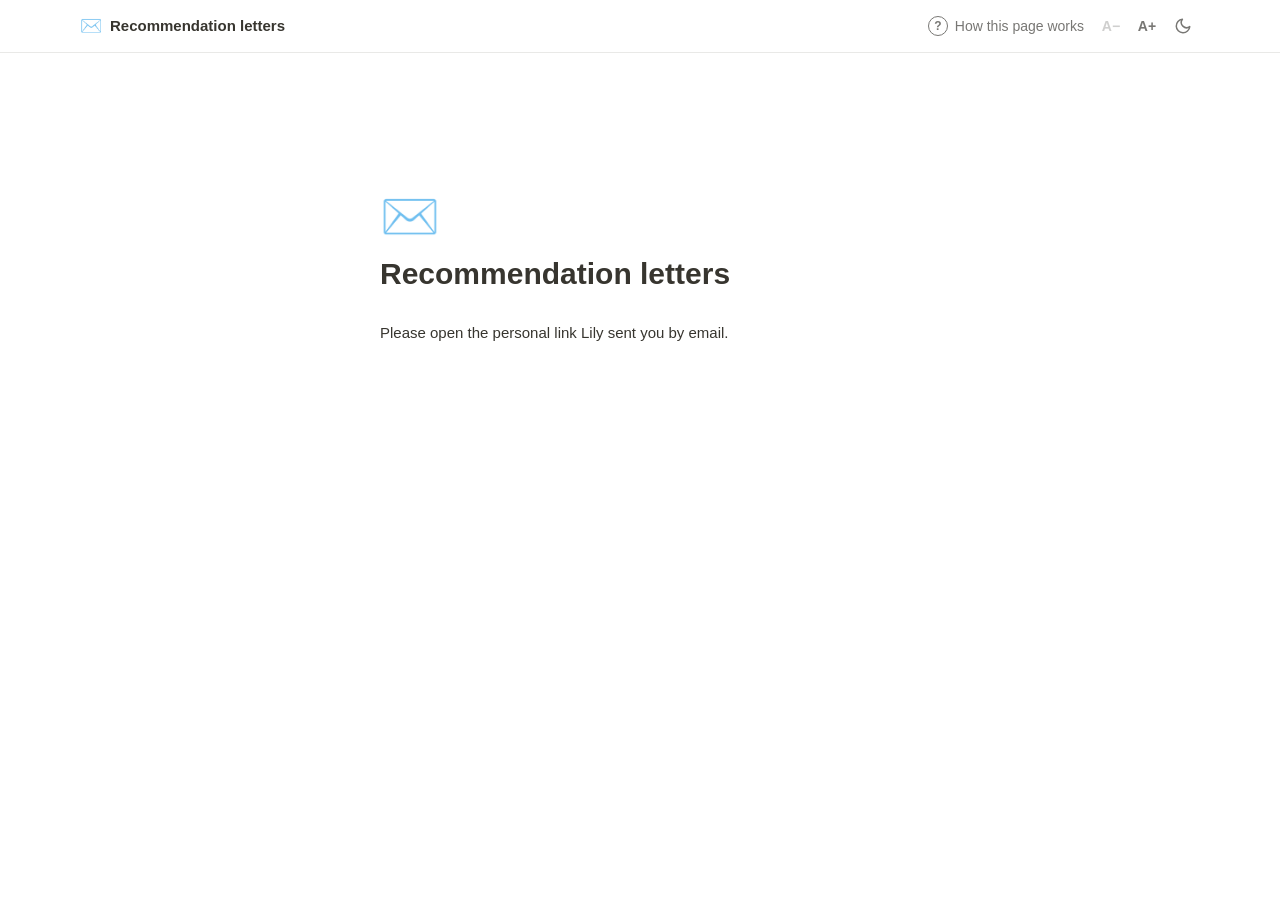
==== commit a8754f22: "Back office: edit the date you applied" ====
--- a/index.html
+++ b/index.html
@@ -5,7 +5,7 @@
 <meta name="viewport" content="width=device-width, initial-scale=1, viewport-fit=cover">
 <meta name="robots" content="noindex">
 <title>Recommendation Letters</title>
-<link rel="stylesheet" href="style.css?v=15">
+<link rel="stylesheet" href="style.css?v=16">
 <script src="prefs.js?v=11"></script>
 </head>
 <body>
--- a/style.css
+++ b/style.css
@@ -238,3 +238,6 @@
 .mk { border: 1px solid var(--line); background: var(--bg); color: var(--soft); border-radius: 4px; width: 22px; height: 22px; padding: 0; font-size: 12px; line-height: 1; cursor: pointer; opacity: .55; }
 tr:hover .mk, .mk:focus-visible { opacity: 1; }
 .mk:hover { color: var(--green); border-color: var(--green); background: var(--green-bg); }
+.apd { display: inline-flex; align-items: center; gap: 2px; background: var(--green-bg); color: var(--green); border-radius: 4px; padding: 0 2px 0 7px; font-size: 12px; font-weight: 500; line-height: 20px; }
+.apd input { border: 0; background: transparent; color: inherit; font: inherit; padding: 0 2px; height: 20px; width: auto; min-width: 0; }
+.apd input:focus { outline: 1px solid var(--green); border-radius: 3px; }
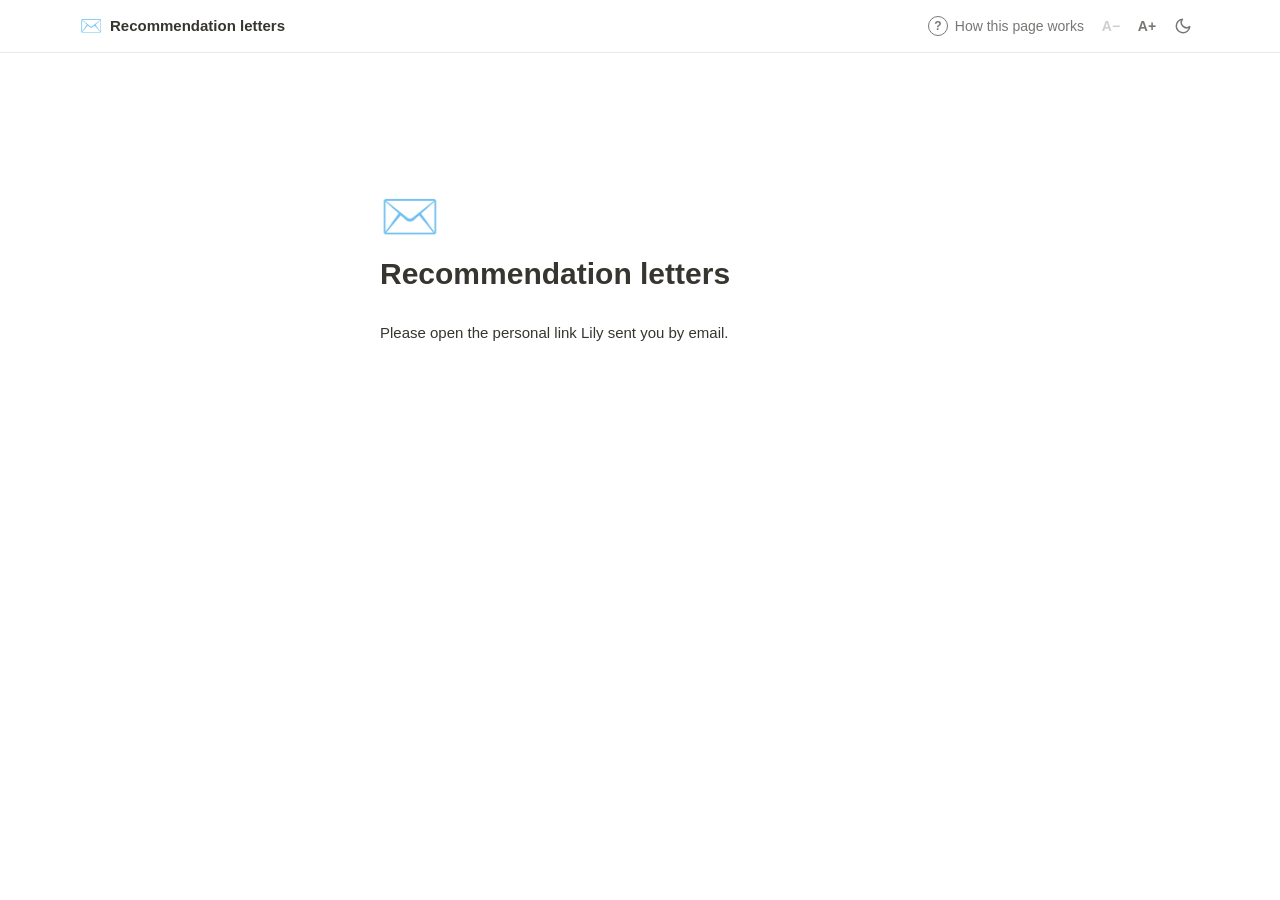
==== commit c7001812: "Back office: quieter status table" ====
--- a/index.html
+++ b/index.html
@@ -5,7 +5,7 @@
 <meta name="viewport" content="width=device-width, initial-scale=1, viewport-fit=cover">
 <meta name="robots" content="noindex">
 <title>Recommendation Letters</title>
-<link rel="stylesheet" href="style.css?v=16">
+<link rel="stylesheet" href="style.css?v=17">
 <script src="prefs.js?v=11"></script>
 </head>
 <body>
--- a/style.css
+++ b/style.css
@@ -235,9 +235,13 @@
 .ws-list label { display: flex; flex-direction: row; align-items: center; gap: 8px; font-size: 14px; color: var(--text); padding: 3px 0; cursor: pointer; }
 .ws-list input { width: 15px; height: 15px; margin: 0; flex-shrink: 0; accent-color: var(--blue); }
 .cellwrap { display: inline-flex; align-items: center; gap: 4px; }
-.mk { border: 1px solid var(--line); background: var(--bg); color: var(--soft); border-radius: 4px; width: 22px; height: 22px; padding: 0; font-size: 12px; line-height: 1; cursor: pointer; opacity: .55; }
+.mk { border: 1px solid var(--line); background: var(--bg); color: var(--soft); border-radius: 4px; width: 22px; height: 22px; padding: 0; font-size: 12px; line-height: 1; cursor: pointer; opacity: 0; }
 tr:hover .mk, .mk:focus-visible { opacity: 1; }
 .mk:hover { color: var(--green); border-color: var(--green); background: var(--green-bg); }
 .apd { display: inline-flex; align-items: center; gap: 2px; background: var(--green-bg); color: var(--green); border-radius: 4px; padding: 0 2px 0 7px; font-size: 12px; font-weight: 500; line-height: 20px; }
 .apd input { border: 0; background: transparent; color: inherit; font: inherit; padding: 0 2px; height: 20px; width: auto; min-width: 0; }
 .apd input:focus { outline: 1px solid var(--green); border-radius: 3px; }
+.tag.faint { background: none; color: var(--faint); }
+.hiddate { position: absolute; width: 1px; height: 1px; opacity: 0; pointer-events: none; }
+.cellwrap { position: relative; }
+@media (hover: none) { .mk { opacity: .6; } }
